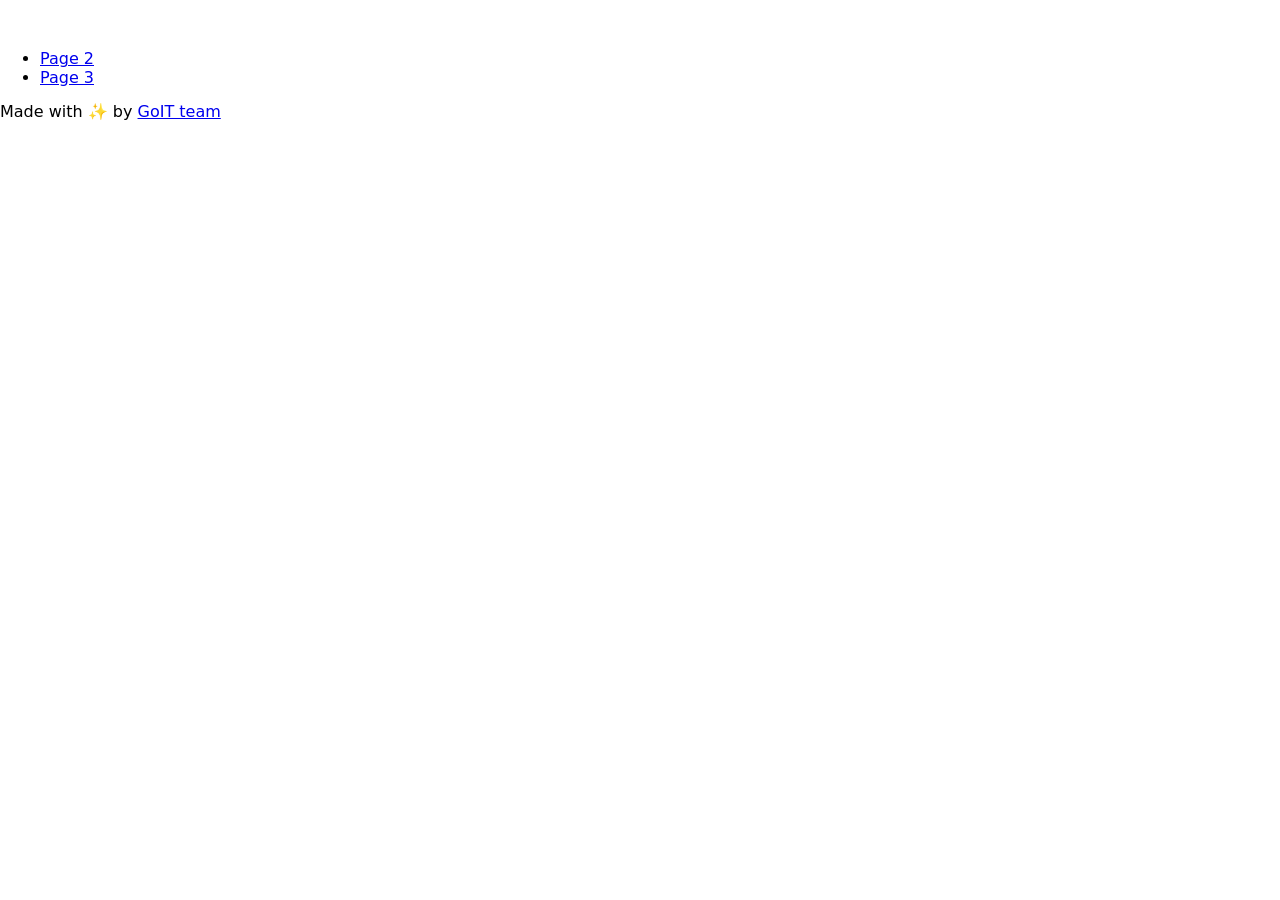
==== index.html @ 02923afa "Deploying to gh-pages from @ tigrenok20/team-project@d42c6a09f3a66fe51c599adcb370fcce2abae3f2 🚀" ====
<!doctype html>
<html lang="en">
  <head>
    <meta charset="UTF-8" />
    <link rel="icon" type="image/svg+xml" href="/team-project/favicon.svg" />
    <meta name="viewport" content="width=device-width, initial-scale=1.0" />
    <title>YachtJet</title>

    <link
      rel="stylesheet"
      href="https://cdnjs.cloudflare.com/ajax/libs/modern-normalize/3.0.1/modern-normalize.min.css"
      integrity="sha512-q6WgHqiHlKyOqslT/lgBgodhd03Wp4BEqKeW6nNtlOY4quzyG3VoQKFrieaCeSnuVseNKRGpGeDU3qPmabCANg=="
      crossorigin="anonymous"
      referrerpolicy="no-referrer"
    />
    <link
      rel="stylesheet"
      href="https://cdnjs.cloudflare.com/ajax/libs/animate.css/4.1.1/animate.min.css"
    />
    <link rel="preconnect" href="https://fonts.googleapis.com" />
    <link rel="preconnect" href="https://fonts.gstatic.com" crossorigin />
    <link
      href="https://fonts.googleapis.com/css2?family=Inter:ital,opsz,wght@0,14..32,100..900;1,14..32,100..900&display=swap"
      rel="stylesheet"
    />

    <link rel="stylesheet" crossorigin href="/team-project/assets/index-DFWkxkv7.css">
  </head>
  <body>
    <header class="header">
  <div class="container">
    <nav class="nav">
      <a class="nav-logo" href="./index.html" aria-label="Site logo">
        <svg class="nav-logo-icon" width="100" height="30">
          <use href="img/sprite.svg#logo"></use>
        </svg>
      </a>
      <ul class="nav-list">
        <li class="nav-item">
          <a class="nav-link {=$highlight-act}" href="./page-2.html">Page 2</a>
        </li>
        <li class="nav-item">
          <a class="nav-link {=$highlight-curr}" href="./page-3.html">Page 3</a>
        </li>
      </ul>
    </nav>
  </div>
</header>


    <main></main>

    <footer class="footer">
  <div class="container">
    <p class="footer-desc">
      Made with ✨ by
      <a
        class="footer-link"
        href="https://goit.global/ua/"
        target="_blank"
        rel="noopener noreferrer"
      >
        GoIT team
      </a>
    </p>
  </div>
</footer>

  </body>
</html>
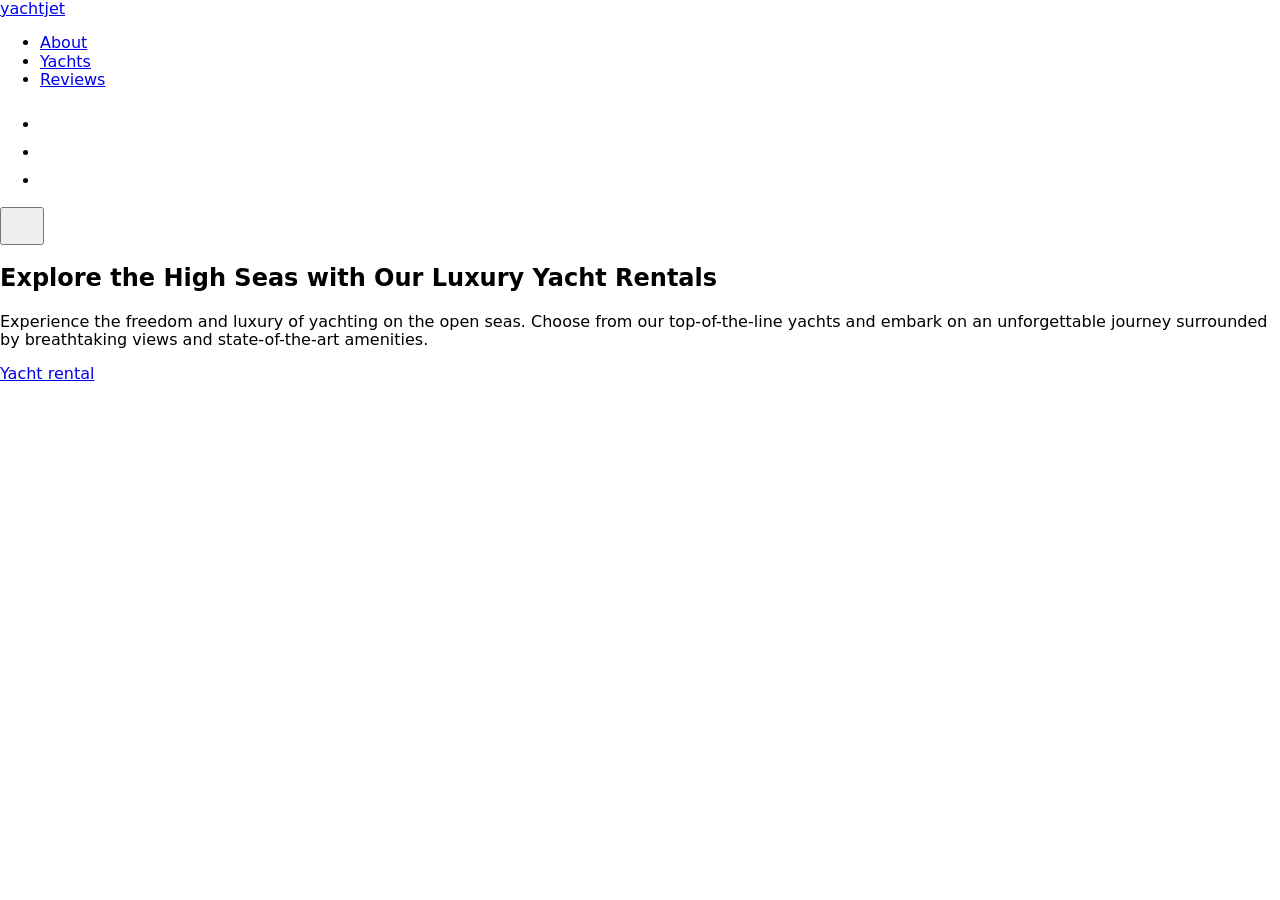
==== commit 509b2202: "Deploying to gh-pages from @ tigrenok20/team-project@73b10fd9d023abb02934ccdaa306065698a6b814 🚀" ====
--- a/index.html
+++ b/index.html
@@ -24,47 +24,96 @@
       rel="stylesheet"
     />
 
-    <link rel="stylesheet" crossorigin href="/team-project/assets/index-DFWkxkv7.css">
+    <link rel="stylesheet" crossorigin href="/team-project/assets/index-DfqrujtV.css">
   </head>
   <body>
-    <header class="header">
-  <div class="container">
-    <nav class="nav">
-      <a class="nav-logo" href="./index.html" aria-label="Site logo">
-        <svg class="nav-logo-icon" width="100" height="30">
-          <use href="img/sprite.svg#logo"></use>
-        </svg>
-      </a>
-      <ul class="nav-list">
-        <li class="nav-item">
-          <a class="nav-link {=$highlight-act}" href="./page-2.html">Page 2</a>
-        </li>
-        <li class="nav-item">
-          <a class="nav-link {=$highlight-curr}" href="./page-3.html">Page 3</a>
-        </li>
-      </ul>
-    </nav>
-  </div>
-</header>
+     <header class="header">
+      <div class="header-container">
+        <a
+          class="logo animate__animated animate__backInLeft"
+          href="./index.html"
+          >yachtjet</a
+        >
+        <nav class="nav">
+          <ul class="nav-list">
+            <li class="nav-item">
+              <a class="nav-link" href="#about">About</a>
+            </li>
+            <li class="nav-item">
+              <a class="nav-link" href="#yachts">Yachts</a>
+            </li>
+            <li class="nav-item">
+              <a class="nav-link" href="#reviews">Reviews</a>
+            </li>
+          </ul>
+        </nav>
+        <ul class="soc-list">
+          <li class="soc-item">
+            <a
+              class="soc-link"
+              href="https://www.instagram.com/"
+              target="_blank"
+              aria-label="link to Instagram"
+              ><svg class="soc-icon" width="24" height="24">
+                <use href="/team-project/assets/icons-Cq52YeXr.svg#instagram"></use>
+              </svg>
+            </a>
+          </li>
+          <li class="soc-item">
+            <a
+              class="soc-link"
+              href="https://www.youtube.com/"
+              target="_blank"
+              aria-label="link to YouTube"
+            >
+              <svg class="soc-icon" width="24" height="24">
+                <use href="/team-project/assets/icons-Cq52YeXr.svg#youtube"></use>
+              </svg>
+            </a>
+          </li>
+          <li class="soc-item">
+            <a
+              class="soc-link"
+              href="https://www.facebook.com/"
+              target="_blank"
+              aria-label="link to Facebook"
+            >
+              <svg class="soc-icon" width="24" height="24">
+                <use href="/team-project/assets/icons-Cq52YeXr.svg#facebook"></use>
+              </svg>
+            </a>
+          </li>
+        </ul>
+      <button type="button" class="burger-button">
+          <svg class="burger-icon" width="28" height="28">
+                <use href="/team-project/assets/icons-Cq52YeXr.svg#burger-menu"></use>
+          </svg> 
+      </button>
+      </div>
+    </header>
 
 
-    <main></main>
+    <main>
+      <section class="hero-section">
+        <div class="container">
+          <h1 class="hero-title">
+            Explore the High Seas with Our Luxury Yacht Rentals
+          </h1>
+          <p class="hero-text">
+            Experience the freedom and luxury of yachting on the open seas.
+            Choose from our top-of-the-line yachts and embark on an
+            unforgettable journey surrounded by breathtaking views and
+            state-of-the-art amenities.
+          </p>
+          <a class="hero-btn" href="#order">Yacht rental</a>
+        </div>
+</section>
+    </main>
 
     <footer class="footer">
-  <div class="container">
-    <p class="footer-desc">
-      Made with ✨ by
-      <a
-        class="footer-link"
-        href="https://goit.global/ua/"
-        target="_blank"
-        rel="noopener noreferrer"
-      >
-        GoIT team
-      </a>
-    </p>
-  </div>
+
 </footer>
 
+    
   </body>
 </html>
